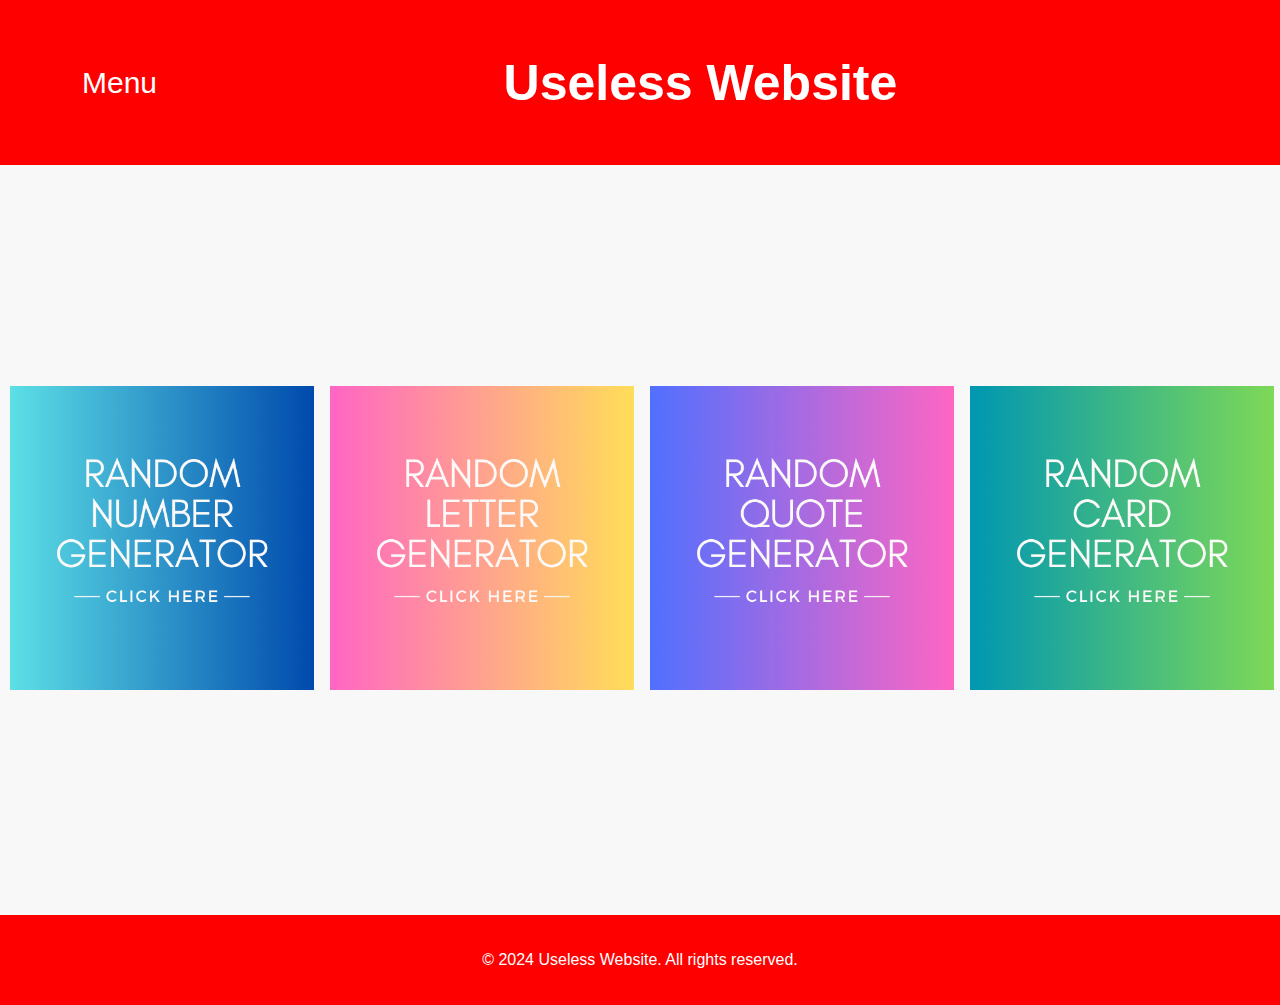
==== main/index.html @ b78f7ae1 "mai muu uneg" ====
<!DOCTYPE html>
<html lang="en">
<head>
    <meta charset="UTF-8">
    <meta name="viewport" content="width=device-width, initial-scale=1.0">
    <title>Useless website</title>
    <link rel="icon" href="./Random G.png" type="image/icon type">
    <style>
        body {
            font-family: Arial, sans-serif;
            margin: 0;
            padding: 0;
            background-color: #f8f8f8;
        }
        .header {
            background-color: #ff0000;
            color: #fff;
            padding: 20px;
            text-align: center;
            display: flex;
            justify-content: center;
            align-items: center;

        }
       
        footer {
            background-color: #ff0000;
            color: #fff;
            padding: 20px;
            text-align: center;
        }
        .box{
          width: 100%;
          height: 750px;
          display: flex;
          justify-content: center;
          align-items: center;
        }
        .dropdown {
          
          position: relative;
          display: inline-block;
        }

        .dropdown-content {
          display: none;
          position: absolute;
          background-color: #f9f9f9;
          min-width: 160px;
          box-shadow: 0px 8px 16px 0px rgba(0,0,0,0.2);
          padding: -12px -16px;
          z-index: 1;
        }

        .dropdown:hover .dropdown-content {
          display: block;
        }
        .Useless{
          height: 100%;
          width: 56%;
          display: flex;
          justify-content: flex-start;
          align-items: center;
        }
        .useless2{
          width: 34%;
          height: 100%;
          display: flex;
          justify-content: flex-start;
        }
        img{
          margin: 10px;
        }
    </style>
</head>
<body>
    <div class="header">
        
        <div class="useless2">
          <div class="dropdown">
            <span style="font-size: 30px;">Menu</span>
            <div class="dropdown-content">
              <a href="/random number/number.html">
                <p>Random Number generator</p>
              </a>
              <a href="/random letter/letter.html">
                <p>Random Letter generator</p>
              </a>
              <a href="/random quote/quote.html">
                <p>Random Quote generator</p>
              </a>
              <a href="/random card/card.html">
                <p>Random Card generator</p>
              </a>
              <a href="./about.html">
                <p>About Us</p>
              </a>
            </div>
          </div>
        </div>
        <div class="Useless">
          <h1 style="font-size: 50px;">Useless Website</h1>
        </div>
      
    </div>
    <main>
      <div class="box">
        <a href="/random number/number.html">
          <img style="width: 95%;" src="./olivia wilson.png" alt="">
        </a>
        <a href="/random letter/letter.html">
          <img style="width: 95%;" src="./olivia wilson (1).png" alt="">
        </a>
        <a href="/random quote/quote.html">
          <img style="width: 95%;" src="./olivia wilson (2).png" alt="">
        </a>
        <a href="/random card/card.html">
          <img style="width: 95%;" src="./olivia wilson (3).png" alt="">
        </a>
      </div>
    </main>
    <footer>
        <p>&copy; 2024 Useless Website. All rights reserved.</p>
    </footer>
</body>
</html>
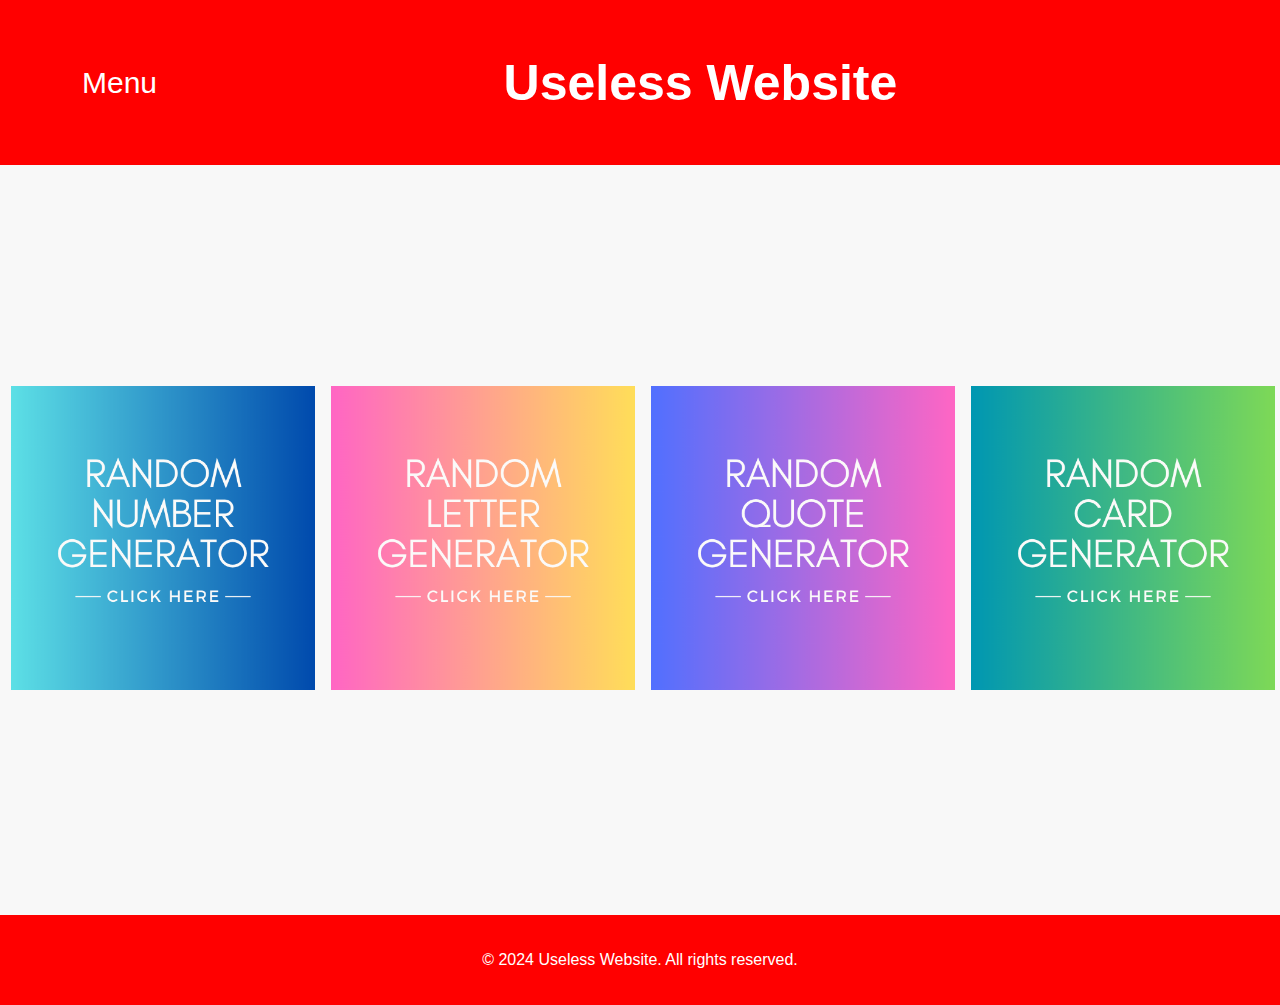
==== commit 5573170a: "uokhk" ====
--- a/main/index.html
+++ b/main/index.html
@@ -69,7 +69,7 @@
           justify-content: flex-start;
         }
         img{
-          margin: 10px;
+          margin: 11px;
         }
     </style>
 </head>
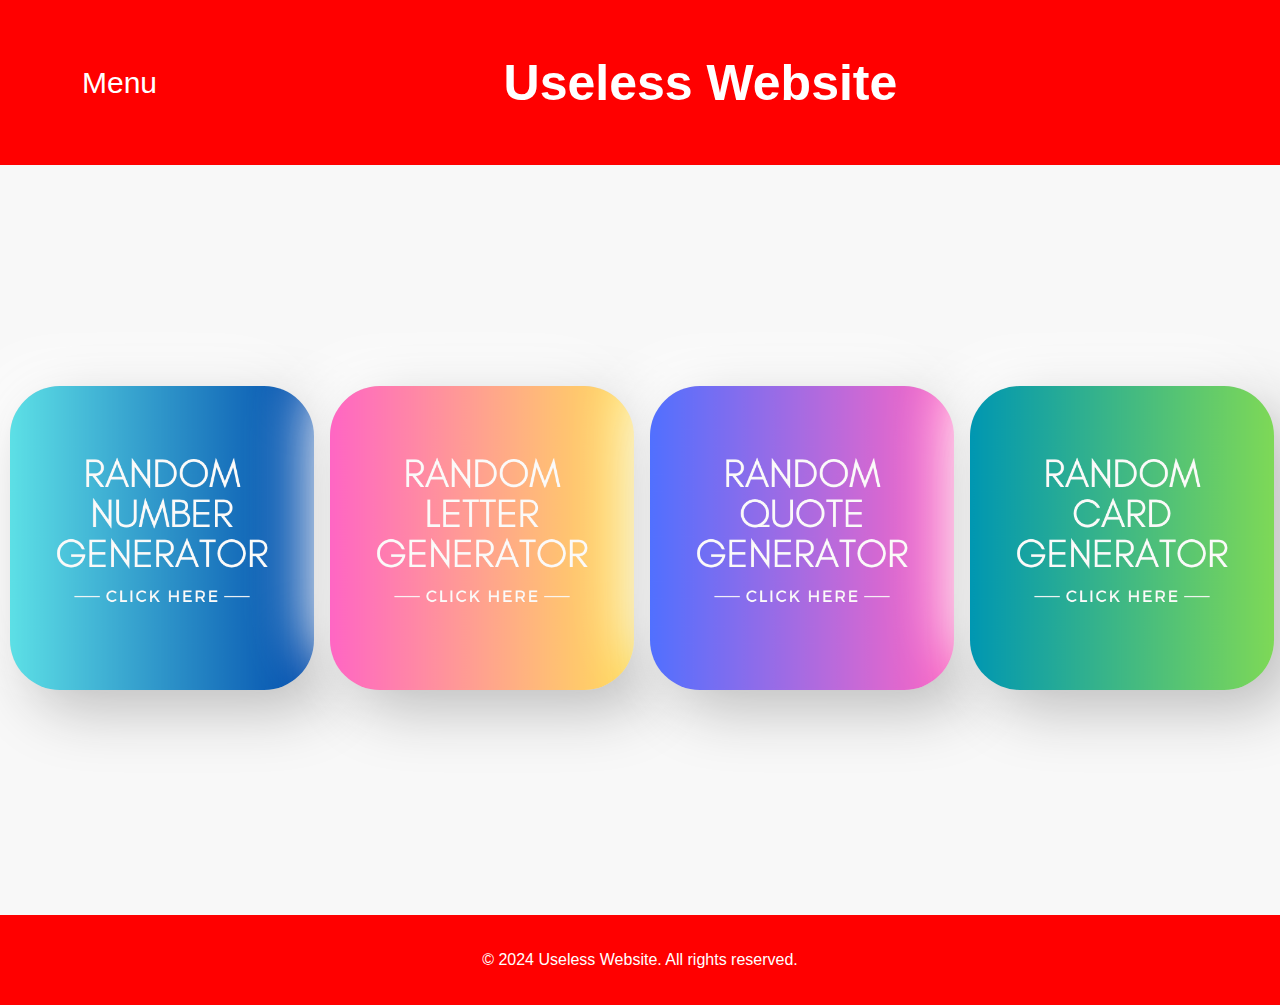
==== commit f4f1f3f1: "mai unga" ====
--- a/main/index.html
+++ b/main/index.html
@@ -69,7 +69,11 @@
           justify-content: flex-start;
         }
         img{
-          margin: 11px;
+          margin: 10px;
+          border-radius: 50px;
+          background: #e0e0e0;
+          box-shadow: 20px 20px 60px #bebebe,
+               -20px -20px 60px #ffffff;
         }
     </style>
 </head>
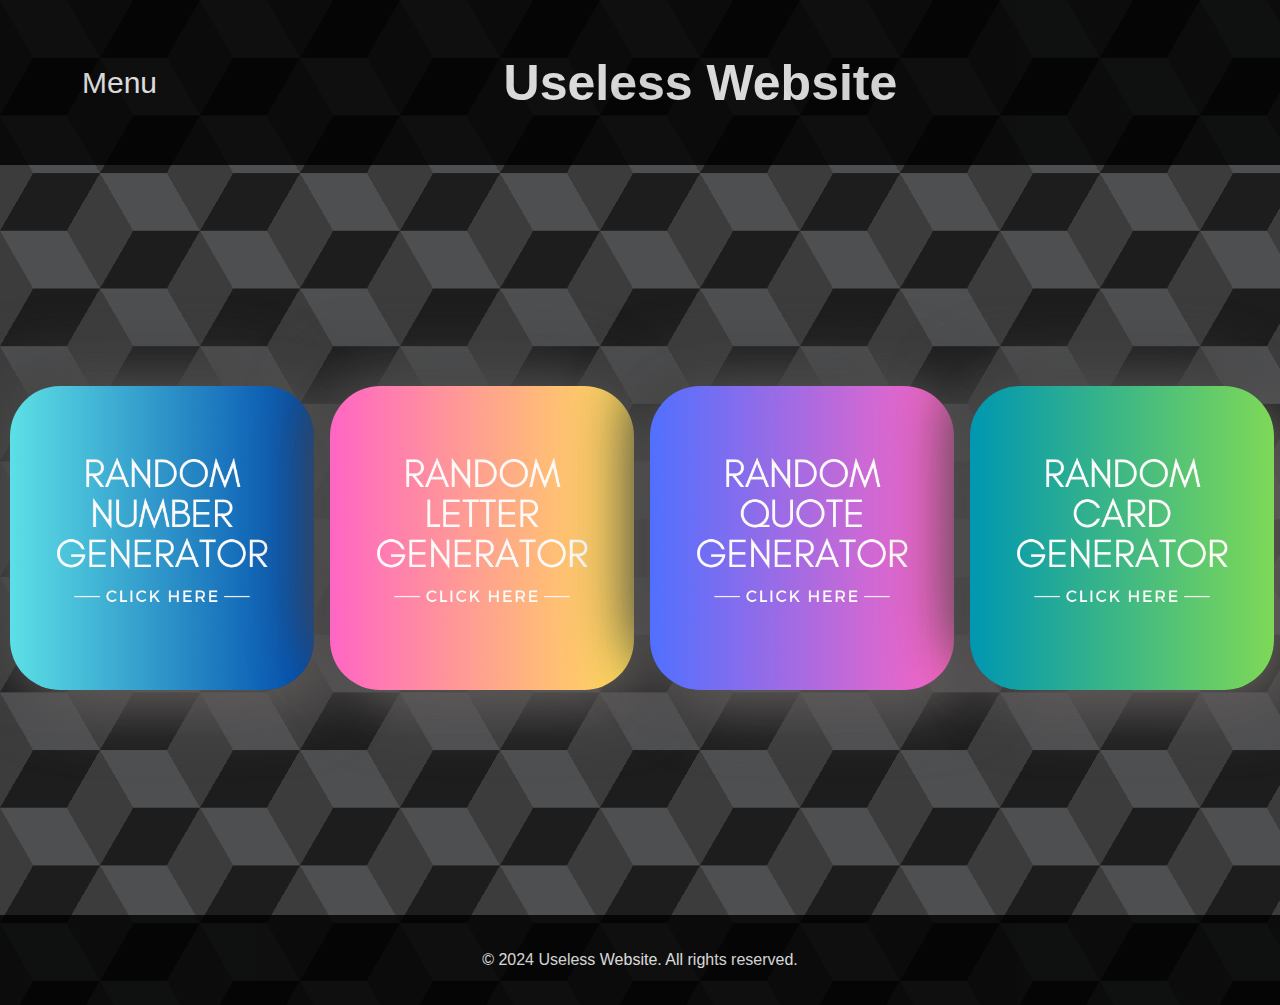
==== commit 72b5fae0: "mai" ====
--- a/main/index.html
+++ b/main/index.html
@@ -11,23 +11,44 @@
             margin: 0;
             padding: 0;
             background-color: #f8f8f8;
+
+            --s: 200px; /* control the size */
+          --c1: #1d1d1d;
+          --c2: #4e4f51;
+          --c3: #3c3c3c;
+
+          background: repeating-conic-gradient(
+                from 30deg,
+                #0000 0 120deg,
+                var(--c3) 0 180deg
+              )
+              calc(0.5 * var(--s)) calc(0.5 * var(--s) * 0.577),
+            repeating-conic-gradient(
+              from 30deg,
+              var(--c1) 0 60deg,
+              var(--c2) 0 120deg,
+              var(--c3) 0 180deg
+            );
+          background-size: var(--s) calc(var(--s) * 0.577);
         }
         .header {
-            background-color: #ff0000;
+            background-color: #000000;
             color: #fff;
             padding: 20px;
             text-align: center;
             display: flex;
             justify-content: center;
             align-items: center;
+            opacity: 80%;
 
         }
        
         footer {
-            background-color: #ff0000;
+            background-color: #000000;
             color: #fff;
             padding: 20px;
             text-align: center;
+            opacity: 80%;
         }
         .box{
           width: 100%;
@@ -35,11 +56,13 @@
           display: flex;
           justify-content: center;
           align-items: center;
+
+          
         }
         .dropdown {
-          
           position: relative;
           display: inline-block;
+          z-index: 1;
         }
 
         .dropdown-content {
@@ -49,11 +72,13 @@
           min-width: 160px;
           box-shadow: 0px 8px 16px 0px rgba(0,0,0,0.2);
           padding: -12px -16px;
-          z-index: 1;
+          z-index: 10;
+
         }
-
         .dropdown:hover .dropdown-content {
           display: block;
+          z-index: 10;
+
         }
         .Useless{
           height: 100%;
@@ -68,12 +93,40 @@
           display: flex;
           justify-content: flex-start;
         }
-        img{
+        .card{
           margin: 10px;
           border-radius: 50px;
-          background: #e0e0e0;
-          box-shadow: 20px 20px 60px #bebebe,
-               -20px -20px 60px #ffffff;
+          box-shadow: 20px 20px 60px #605b5b,
+               -20px -20px 60px #434343;
+          cursor: pointer;
+          transition: all 0.2s;
+          position: relative;
+          z-index: 1;
+        }
+
+        .card-inner {
+          width: inherit;
+          height: inherit;
+          background: rgba(255,255,255,.05);
+          box-shadow: 0 0 10px rgba(0,0,0,0.25);
+          backdrop-filter: blur(10px);
+          border-radius: 8px;
+        }
+
+        .card:hover {
+          transform: scale(1.04) rotate(1deg);
+        }
+
+        @keyframes move-up6 {
+          to {
+            transform: translateY(-10px);
+          }
+        }
+
+        @keyframes move-down1 {
+          to {
+            transform: translateY(10px);
+          }
         }
     </style>
 </head>
@@ -110,16 +163,16 @@
     <main>
       <div class="box">
         <a href="/random number/number.html">
-          <img style="width: 95%;" src="./olivia wilson.png" alt="">
+          <img style="width: 95%;" src="./olivia wilson.png" alt="" class="card">
         </a>
         <a href="/random letter/letter.html">
-          <img style="width: 95%;" src="./olivia wilson (1).png" alt="">
+          <img style="width: 95%;" src="./olivia wilson (1).png" alt="" class="card">
         </a>
         <a href="/random quote/quote.html">
-          <img style="width: 95%;" src="./olivia wilson (2).png" alt="">
+          <img style="width: 95%;" src="./olivia wilson (2).png" alt="" class="card">
         </a>
         <a href="/random card/card.html">
-          <img style="width: 95%;" src="./olivia wilson (3).png" alt="">
+          <img style="width: 95%;" src="./olivia wilson (3).png" alt="" class="card">
         </a>
       </div>
     </main>
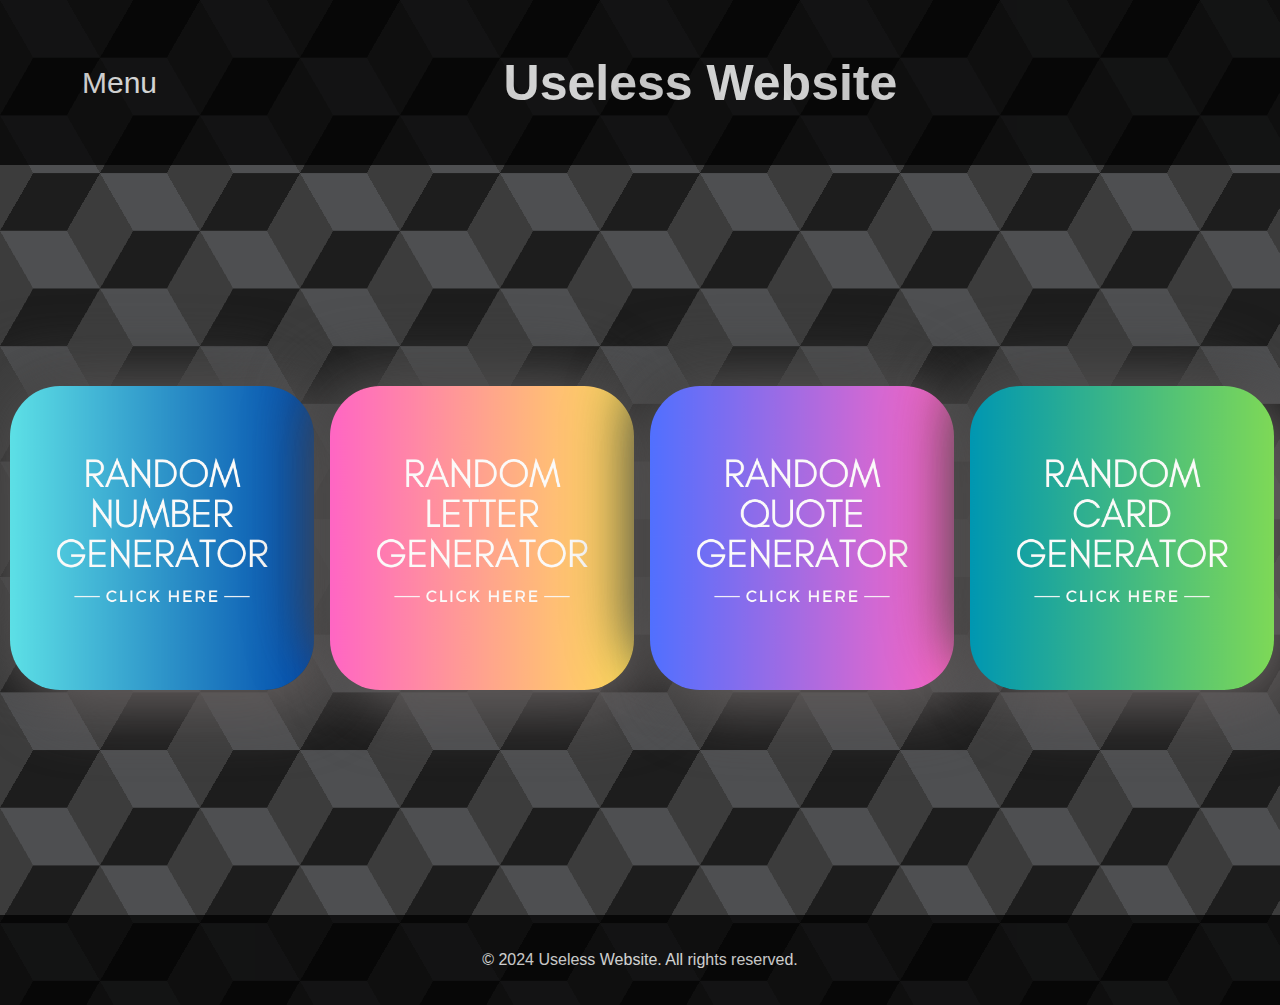
==== commit 64899afd: "duuslaa" ====
--- a/main/index.html
+++ b/main/index.html
@@ -39,7 +39,7 @@
             display: flex;
             justify-content: center;
             align-items: center;
-            opacity: 80%;
+            opacity: 75%;
 
         }
        
@@ -48,7 +48,7 @@
             color: #fff;
             padding: 20px;
             text-align: center;
-            opacity: 80%;
+            opacity: 75%;
         }
         .box{
           width: 100%;
@@ -65,18 +65,8 @@
           z-index: 1;
         }
 
-        .dropdown-content {
-          display: none;
-          position: absolute;
-          background-color: #f9f9f9;
-          min-width: 160px;
-          box-shadow: 0px 8px 16px 0px rgba(0,0,0,0.2);
-          padding: -12px -16px;
-          z-index: 10;
-
-        }
         .dropdown:hover .dropdown-content {
-          display: block;
+          display: flex;
           z-index: 10;
 
         }
@@ -101,7 +91,6 @@
           cursor: pointer;
           transition: all 0.2s;
           position: relative;
-          z-index: 1;
         }
 
         .card-inner {
@@ -128,6 +117,82 @@
             transform: translateY(10px);
           }
         }
+
+
+        .dropdown-content {
+          display: none;
+  position: absolute;
+  width: 210px;
+  height: 120px;
+  border-radius: 14px;
+  z-index: 1111;
+  overflow: hidden;
+  flex-direction: column;
+  align-items: center;
+  justify-content: space-evenly;
+  box-shadow: 10px 10px 30px #bebebe, -10px -10px 30px #5b5858;
+}
+
+.bg {
+  position: absolute;
+  top: 5px;
+  left: 5px;
+  width: 200px;
+  height: 110px;
+  z-index: 2;
+  background: rgba(255, 255, 255, .95);
+  backdrop-filter: blur(24px);
+  border-radius: 10px;
+  overflow: hidden;
+  outline: 2px solid white;
+}
+
+.blob {
+  position: absolute;
+  z-index: 1;
+  top: 50%;
+  left: 50%;
+  width: 150px;
+  height: 150px;
+  border-radius: 50%;
+  background-color: #ff0000;
+  opacity: 1;
+  filter: blur(12px);
+  animation: blob-bounce 5s infinite ease;
+}
+
+@keyframes blob-bounce {
+  0% {
+    transform: translate(-100%, -100%) translate3d(0, 0, 0);
+  }
+
+  25% {
+    transform: translate(-100%, -100%) translate3d(100%, 0, 0);
+  }
+
+  50% {
+    transform: translate(-100%, -100%) translate3d(100%, 100%, 0);
+  }
+
+  75% {
+    transform: translate(-100%, -100%) translate3d(0, 100%, 0);
+  }
+
+  100% {
+    transform: translate(-100%, -100%) translate3d(0, 0, 0);
+  }
+}
+
+.bg p{
+  font-size: 21px;
+  color: #000000;
+  text-decoration-color: black;
+}
+.bg p:hover{
+  color: red;
+  text-decoration-color: red;
+}
+
     </style>
 </head>
 <body>
@@ -137,21 +202,20 @@
           <div class="dropdown">
             <span style="font-size: 30px;">Menu</span>
             <div class="dropdown-content">
-              <a href="/random number/number.html">
-                <p>Random Number generator</p>
-              </a>
-              <a href="/random letter/letter.html">
-                <p>Random Letter generator</p>
-              </a>
-              <a href="/random quote/quote.html">
-                <p>Random Quote generator</p>
-              </a>
-              <a href="/random card/card.html">
-                <p>Random Card generator</p>
-              </a>
-              <a href="./about.html">
-                <p>About Us</p>
-              </a>
+              <div class="bg">
+                <div class="menu-item">
+                  <a href="./about.html">
+                    <p>About Us</p>
+                  </a>
+                </div>
+                <div class="menu-item">
+                  <a href="/login.html/login.html">
+                  <p>Log Out</p>
+                  </a>
+                </div>
+                
+              </div>
+              <div class="blob"></div>
             </div>
           </div>
         </div>
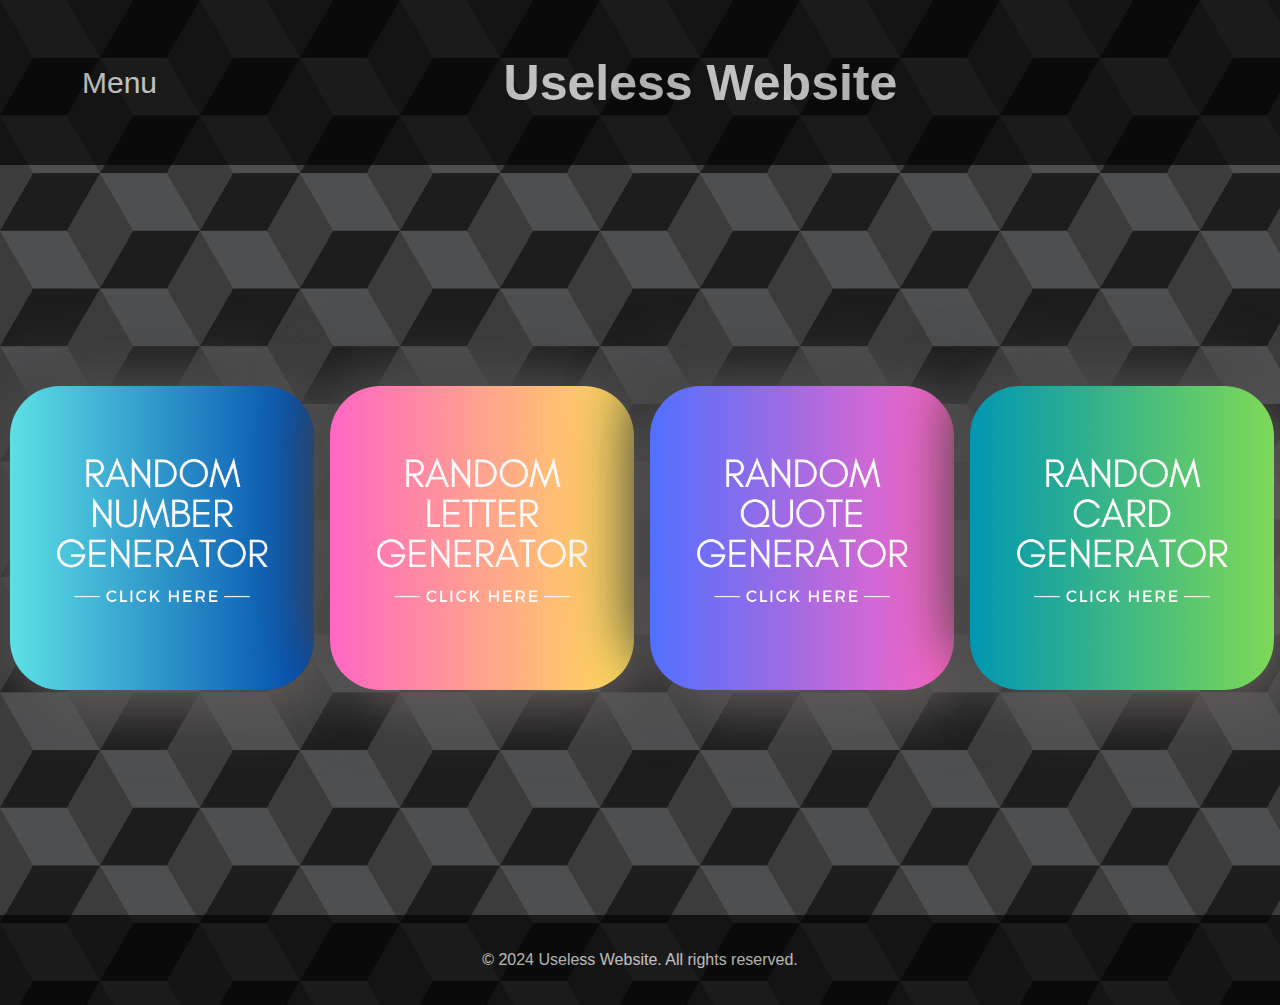
==== commit abcd29f4: "mai muu baavgai tuulai zuram uneg arslan mini. duuslaa shu haliartai, baatsaitai, hulmastai, uhriint" ====
--- a/main/index.html
+++ b/main/index.html
@@ -39,8 +39,11 @@
             display: flex;
             justify-content: center;
             align-items: center;
-            opacity: 75%;
-
+            opacity: 65%;
+
+        }
+        h1 span{
+          opacity: 1;
         }
        
         footer {
@@ -48,7 +51,7 @@
             color: #fff;
             padding: 20px;
             text-align: center;
-            opacity: 75%;
+            opacity: 65%;
         }
         .box{
           width: 100%;
@@ -192,6 +195,7 @@
   color: red;
   text-decoration-color: red;
 }
+
 
     </style>
 </head>
@@ -210,7 +214,7 @@
                 </div>
                 <div class="menu-item">
                   <a href="/login.html/login.html">
-                  <p>Log Out</p>
+                  <p>Sign Out</p>
                   </a>
                 </div>
                 
@@ -220,6 +224,7 @@
           </div>
         </div>
         <div class="Useless">
+         
           <h1 style="font-size: 50px;">Useless Website</h1>
         </div>
       
